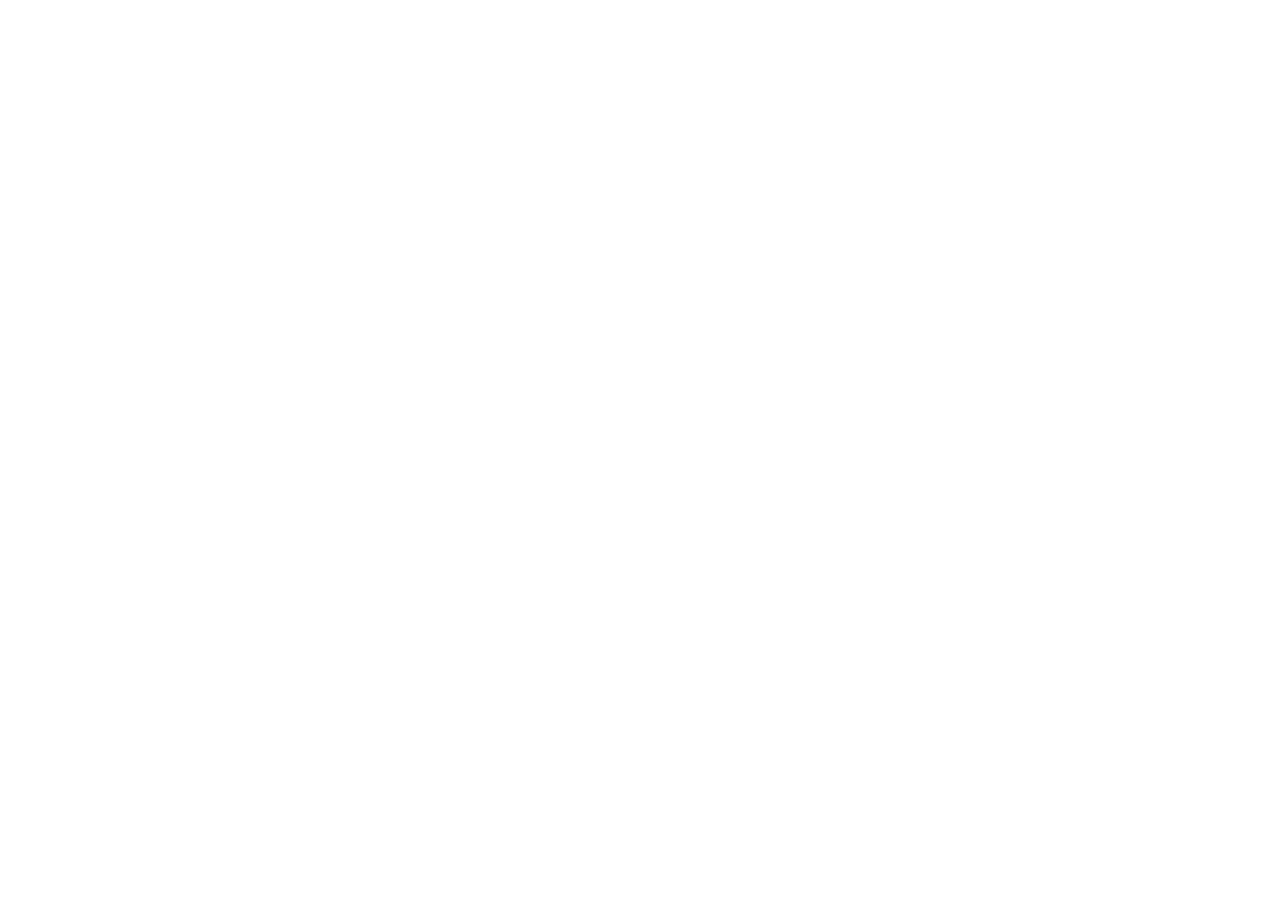
==== index.html @ 36f7e025 "Create index.html" ====
<!DOCTYPE html>
<html lang="en">
<head>
    <meta charset="UTF-8">
    <title>Title</title>
    <meta http-equiv="refresh" content="0; url=https://repo.github.io/templates/index.html">
</head>
<body>

</body>
</html>
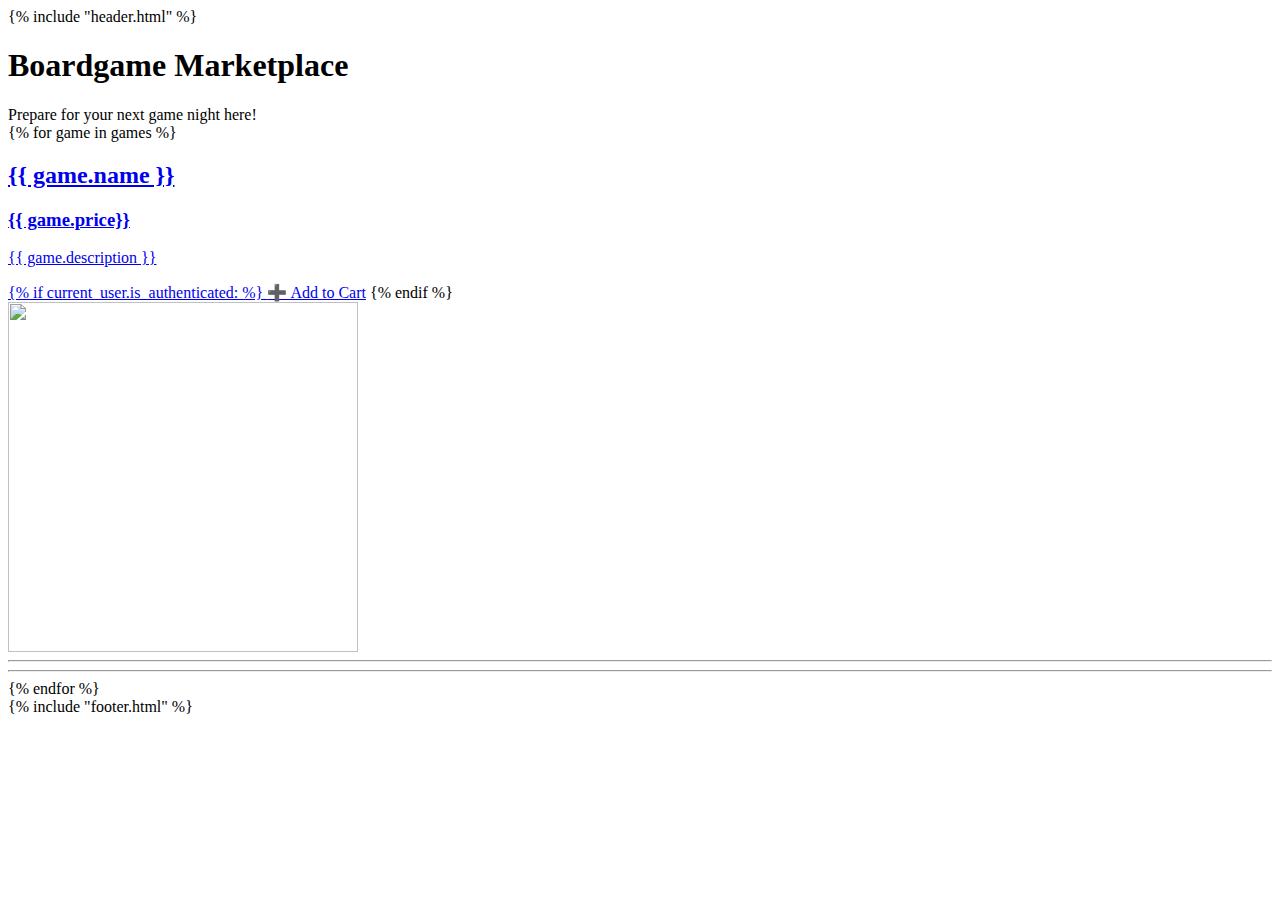
==== commit 61670129: "Update index.html" ====
--- a/index.html
+++ b/index.html
@@ -3,7 +3,7 @@
 <head>
     <meta charset="UTF-8">
     <title>Title</title>
-    <meta http-equiv="refresh" content="0; url=https://repo.github.io/templates/index.html">
+    <meta http-equiv="refresh" content="0; url=https://colinwright2525.github.io/templates/index.html">
 </head>
 <body>
 
